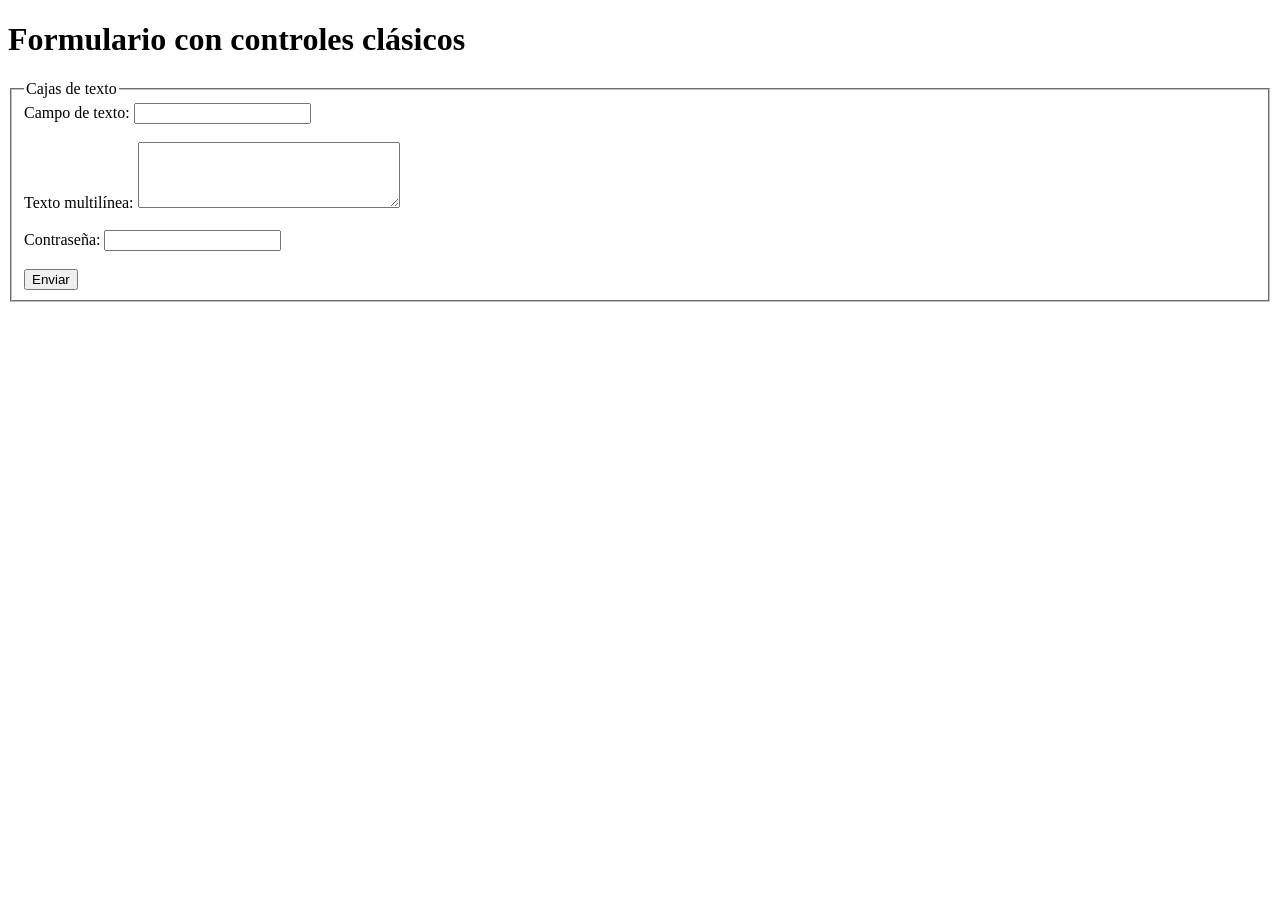
==== forms.html @ 36fd9b7f "Formulario primera caja" ====
<!DOCTYPE html>
<html lang="en">
<head>
    <meta charset="UTF-8">
    <meta name="viewport" content="width=device-width, initial-scale=1.0">
    <title>Document</title>
</head>
<body>
    <header><h1>Formulario con controles clásicos</h1></header> <!-- Título del encabezado -->
    <form>
        <fieldset>
            <legend>Cajas de texto</legend>

            <label for="name">Campo de texto:</label> <!-- Etiqueta para el campo de nombre -->
            <input type="text" id="name" name="name"><br><br> <!-- Campo de texto para el nombre -->

            <label for="message">Texto multilínea:</label> <!-- Etiqueta para el campo de texto multilínea -->
            <textarea id="message" name="message" rows="4" cols="30"></textarea><br><br> <!-- Campo de texto multilínea -->

            <label for="password">Contraseña:</label> <!-- Etiqueta para el campo de contraseña -->
            <input type="password" id="password" name="password"><br><br> <!-- Campo de contraseña -->

            <input type="submit" value="Enviar"> <!-- Botón de envío del formulario -->
        </fieldset>
    </form>
</body>
</html>
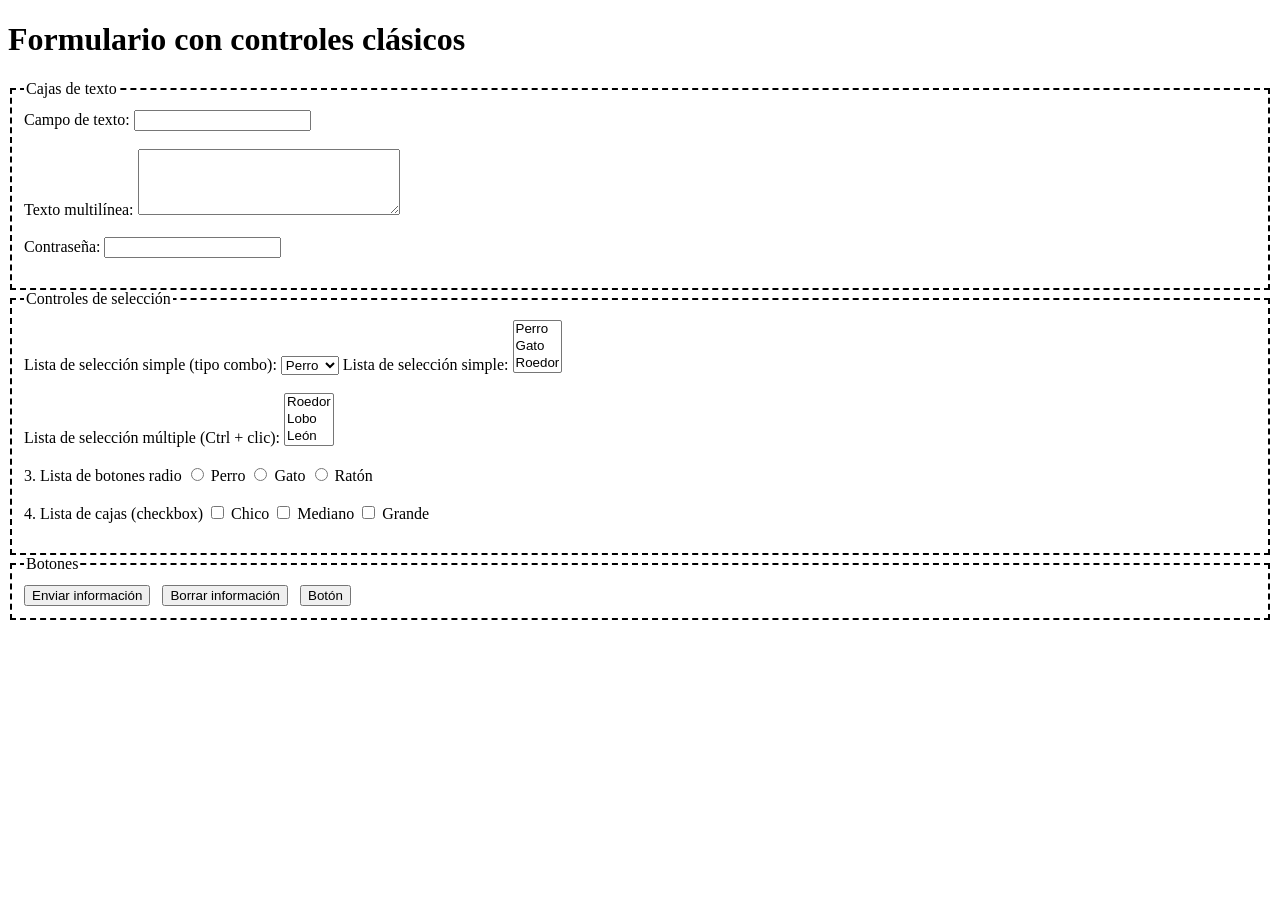
==== commit 11be6a70: "Final forms" ====
--- a/forms.html
+++ b/forms.html
@@ -4,15 +4,28 @@
     <meta charset="UTF-8">
     <meta name="viewport" content="width=device-width, initial-scale=1.0">
     <title>Document</title>
+    <style>
+        fieldset {
+            border: 2px dashed #000;
+            padding: 12px;
+        }
+
+        .fila-botones {
+            display: flex;
+            gap: 12px;
+            align-items: flex-start;
+            flex-wrap: nowrap;
+        }
+    </style>
 </head>
-<body>
+<body>      
     <header><h1>Formulario con controles clásicos</h1></header> <!-- Título del encabezado -->
     <form>
         <fieldset>
             <legend>Cajas de texto</legend>
 
             <label for="name">Campo de texto:</label> <!-- Etiqueta para el campo de nombre -->
-            <input type="text" id="name" name="name"><br><br> <!-- Campo de texto para el nombre -->
+            <input type="text" id="campo" name="campo"><br><br> <!-- Campo de texto para el nombre -->
 
             <label for="message">Texto multilínea:</label> <!-- Etiqueta para el campo de texto multilínea -->
             <textarea id="message" name="message" rows="4" cols="30"></textarea><br><br> <!-- Campo de texto multilínea -->
@@ -20,7 +33,62 @@
             <label for="password">Contraseña:</label> <!-- Etiqueta para el campo de contraseña -->
             <input type="password" id="password" name="password"><br><br> <!-- Campo de contraseña -->
 
-            <input type="submit" value="Enviar"> <!-- Botón de envío del formulario -->
+        </fieldset>
+    </form>
+
+    <form>
+        <fieldset>
+            <legend>Controles de selección</legend>
+
+            <label for="combo">Lista de selección simple (tipo combo):</label>
+            <select id="combo" name="combo">
+                <option value="opcion1">Perro</option>
+                <option value="opcion2">Gato</option>
+                <option value="opcion3">Ratón</option>
+            </select>
+
+            <label for="listaSimple">Lista de selección simple:</label>
+            <select id="listaSimple" name="listaSimple" size="3">
+                <option value="respuesta1">Perro</option>
+                <option value="respuesta2">Gato</option>
+                <option value="respuesta3">Roedor</option>
+            </select>
+            </div><br><br>
+
+            <label for="listaMultiple">Lista de selección múltiple (Ctrl + clic):</label>
+            <select id="listaMultiple" name="listaMultiple" size="3" multiple>
+                <option value="multi1">Roedor</option>
+                <option value="multi2">Lobo</option>
+                <option value="multi3">León</option>
+            </select><br><br>
+
+            <span>3. Lista de botones radio</span>
+            <input type="radio" id="radio1" name="opcionRadio" value="radio1">
+            <label for="radio1">Perro</label>
+            <input type="radio" id="radio2" name="opcionRadio" value="radio2">
+            <label for="radio2">Gato</label>
+            <input type="radio" id="radio3" name="opcionRadio" value="radio3">
+            <label for="radio3">Ratón</label><br><br>
+
+            <span>4. Lista de cajas (checkbox)</span>
+            <input type="checkbox" id="check1" name="checks" value="check1">
+            <label for="check1">Chico</label>
+            <input type="checkbox" id="check2" name="checks" value="check2">
+            <label for="check2">Mediano</label>
+            <input type="checkbox" id="check3" name="checks" value="check3">
+            <label for="check3">Grande</label><br><br>
+        </fieldset>
+    </form>
+
+    <form>
+        <fieldset>
+            <legend>Botones</legend>
+
+            <div class="fila-botones">
+                <input type="submit" value="Enviar información">
+                <input type="reset" value="Borrar información">
+                <input type="button" value="Botón">
+            </div>
         </fieldset>
     </form>
 </body>
